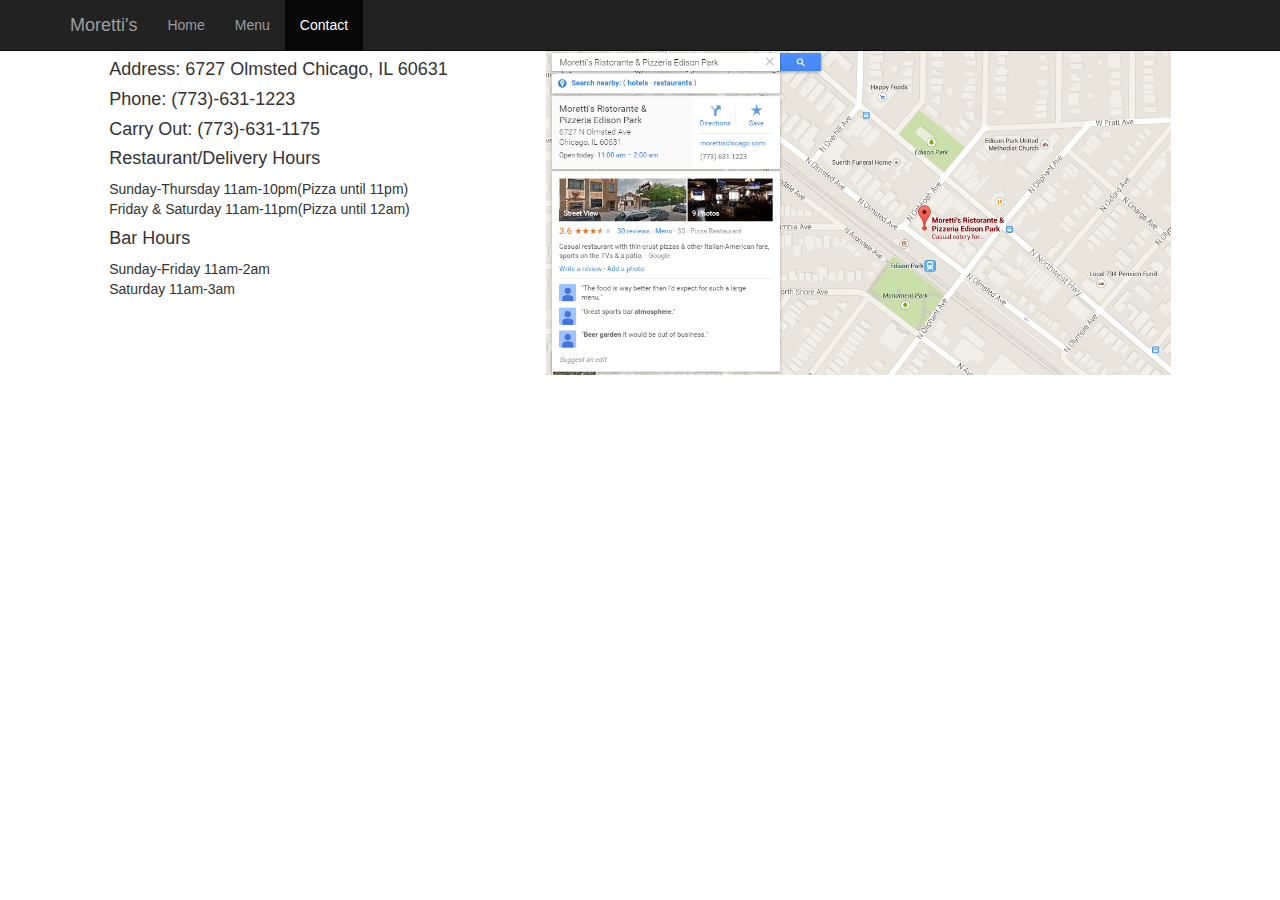
==== contact.html @ 9bebbfcc "HTML/Bootstrap markup" ====
<!DOCTYPE html>
<html lang="en">
  <head>
    <meta charset="utf-8">
    <meta http-equiv="X-UA-Compatible" content="IE=edge">
    <meta name="viewport" content="width=device-width, initial-scale=1">
    <title>Moretti's Edison Park</title>

    <!-- Bootstrap -->
    <link href="css/bootstrap.min.css" rel="stylesheet">

    <!-- HTML5 shim and Respond.js for IE8 support of HTML5 elements and media queries -->
    <!-- WARNING: Respond.js doesn't work if you view the page via file:// -->
    <!--[if lt IE 9]>
      <script src="https://oss.maxcdn.com/html5shiv/3.7.2/html5shiv.min.js"></script>
      <script src="https://oss.maxcdn.com/respond/1.4.2/respond.min.js"></script>
    <![endif]-->
    <link rel="stylesheet" type="text/css" href="custom contact.css">
  </head>
  <body>
    <nav class="navbar navbar-inverse navbar-fixed-top">
      <div class="container">
        <div class="navbar-header">
          <button type="button" class="navbar-toggle collapsed" data-toggle="collapse" data-target="#navbar" aria-expanded="false" aria-controls="navbar">
            <span class="sr-only">Toggle navigation</span>
            <span class="icon-bar"></span>
            <span class="icon-bar"></span>
            <span class="icon-bar"></span>
          </button>
          <a class="navbar-brand" href="index.html">Moretti's</a>
        </div>
        <div id="navbar" class="collapse navbar-collapse">
          <ul class="nav navbar-nav">
            <li><a href="index.html">Home</a></li>
            <li><a href="menu.html">Menu</a></li>
            <li class="active"><a href="contact.html">Contact</a></li>
          </ul>
        </div><!--/.nav-collapse -->
      </div>
    </nav>

    <div class="row">
      <div class="col-md-4 col-md-offset-1">
        <h4>Address: 6727 Olmsted Chicago, IL 60631</h4>
        <h4>Phone: (773)-631-1223</h4>
        <h4>Carry Out: (773)-631-1175</h4>
        <h4>Restaurant/Delivery Hours</h4>
          <p>Sunday-Thursday 11am-10pm(Pizza until 11pm)<br>Friday & Saturday 11am-11pm(Pizza until 12am)</p>
        <h4>Bar Hours</h4>
          <p>Sunday-Friday 11am-2am<br>Saturday 11am-3am</p>
      </div>
      <div class="col-md-6">
        <img src="Map.jpg" alt="Location of Moretti's">
    </div>

  


    

    <!-- jQuery (necessary for Bootstrap's JavaScript plugins) -->
    <script src="https://ajax.googleapis.com/ajax/libs/jquery/1.11.2/jquery.min.js"></script>
    <!-- Include all compiled plugins (below), or include individual files as needed -->
    <script src="js/bootstrap.min.js"></script>
  </body>
</html>
---- custom contact.css ----
.row{
 position: relative;
 top: 50px;

}
img{
	width: 100%;
}
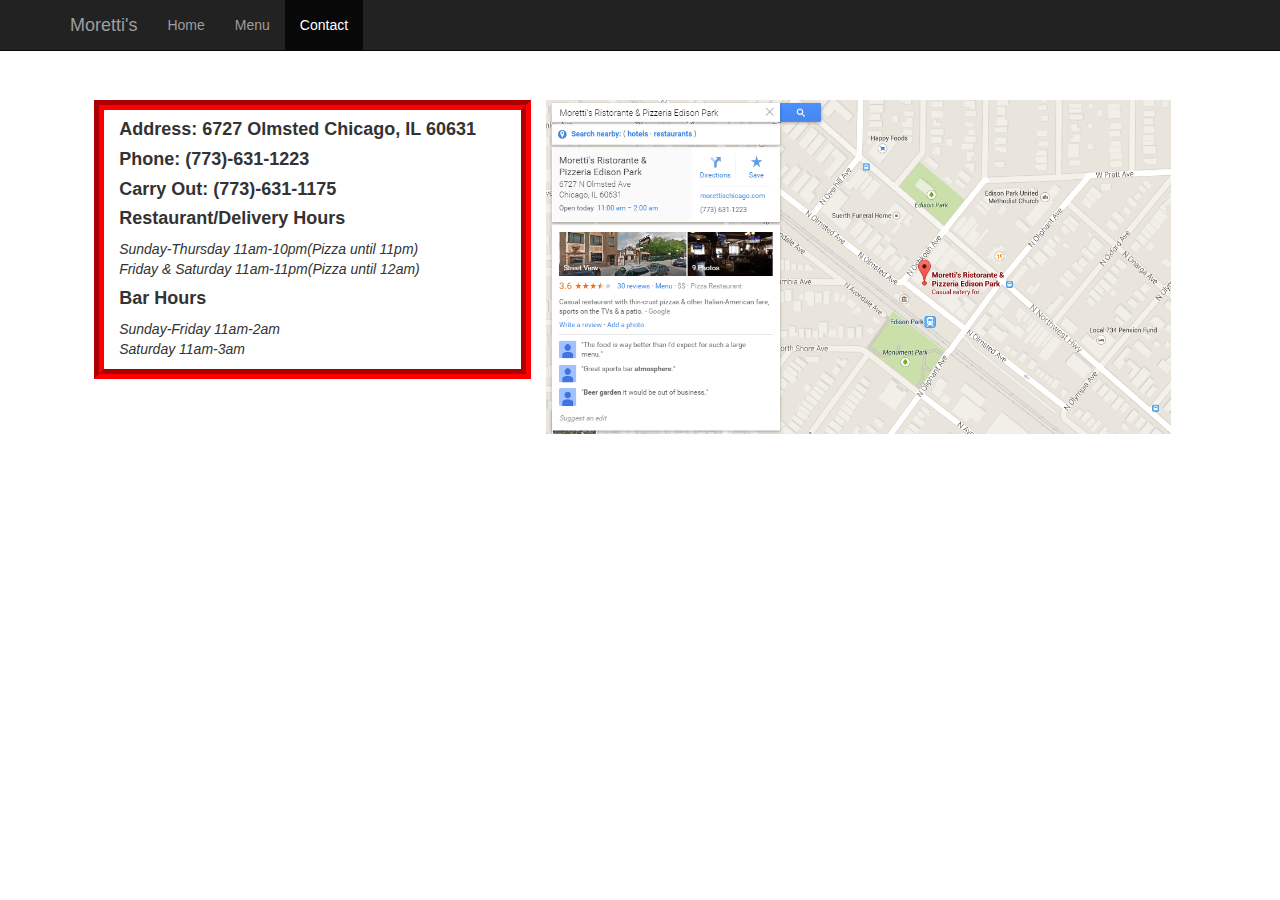
==== commit f7a19ebd: "update 4" ====
--- a/contact.html
+++ b/contact.html
@@ -18,6 +18,7 @@
     <link rel="stylesheet" type="text/css" href="custom contact.css">
   </head>
   <body>
+    <div class="one">
     <nav class="navbar navbar-inverse navbar-fixed-top">
       <div class="container">
         <div class="navbar-header">
@@ -38,9 +39,10 @@
         </div><!--/.nav-collapse -->
       </div>
     </nav>
+  </div>
 
     <div class="row">
-      <div class="col-md-4 col-md-offset-1">
+      <div class="col-md-4 col-md-offset-1" id="info">
         <h4>Address: 6727 Olmsted Chicago, IL 60631</h4>
         <h4>Phone: (773)-631-1223</h4>
         <h4>Carry Out: (773)-631-1175</h4>
@@ -52,6 +54,9 @@
       <div class="col-md-6">
         <img src="Map.jpg" alt="Location of Moretti's">
     </div>
+  </div>
+  <div class="row">
+  </div>
 
   
 
--- a/custom contact.css
+++ b/custom contact.css
@@ -1,9 +1,33 @@
-.row{
- position: relative;
- top: 50px;
+html{
+  height: 100%;
+}
+body {
+  min-height: 100%;
+  background-image: url("navypier.jpg");
+	background-repeat: no-repeat;
+	background-size: cover;
+}
 
+.one{
+	height: 100px;
 }
 img{
 	width: 100%;
+	height: 334px;
 }
 
+h4{
+	font-weight: bold;
+}
+
+p{
+	font-style: italic;
+}
+
+#info{
+	border-style: groove;
+	border-width: 10px;
+	border-color: red;
+	background-color: white;
+}
+
